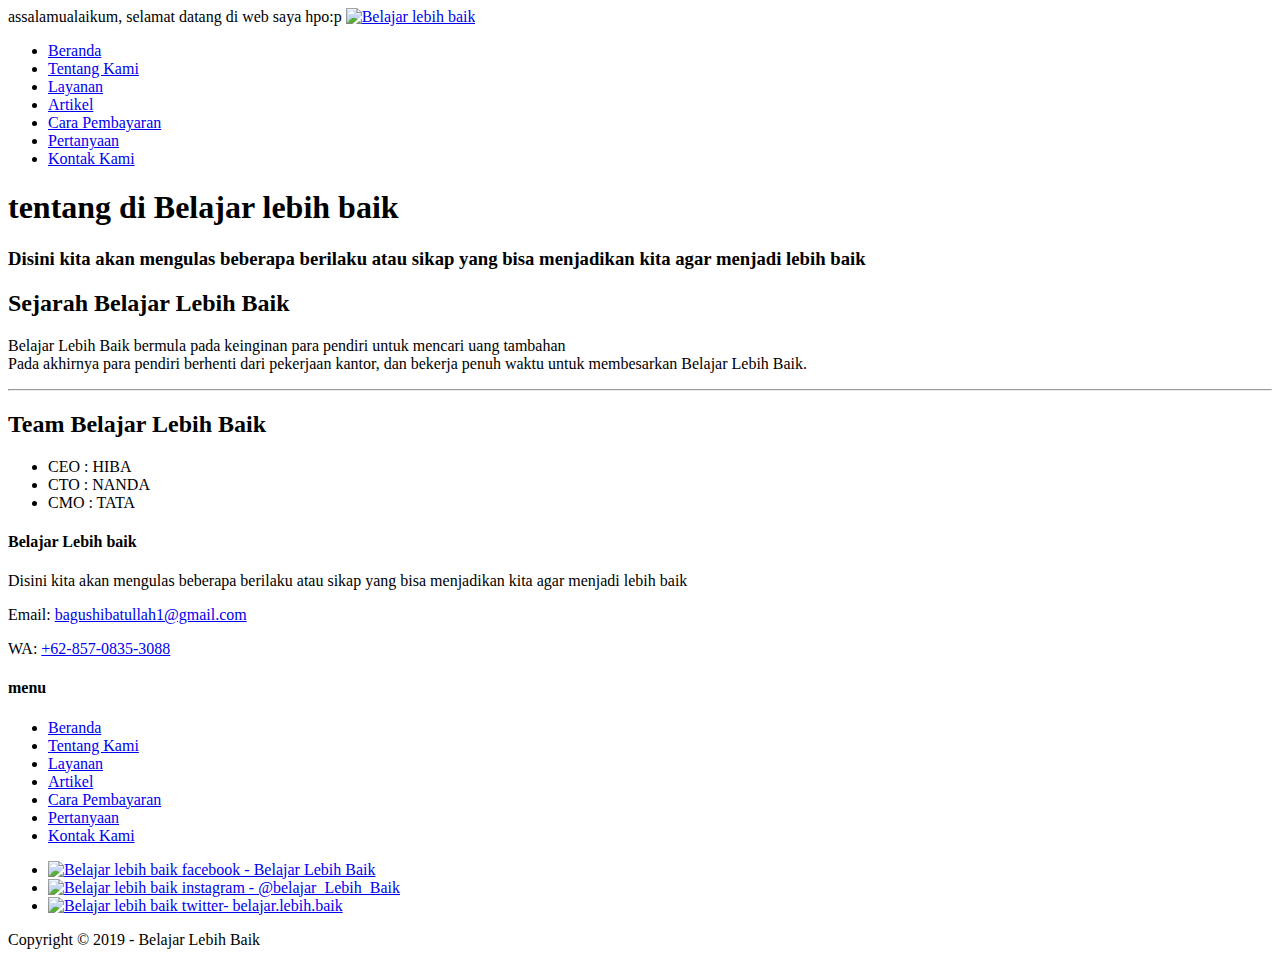
==== tentang.html @ 992e8706 "Add files via upload" ====
<!DOCTYPE html>
<html lang="en">
<head>
    <meta charset="UTF-8">
    <meta name="viewport" content="width=>, initial-scale=1.0">
    <meta http-equiv="X-UA-Compatible" content="ie=edge">
   
    <!-- Start Title -->
    <title>Belajar menjadi lebih baik</title> 
    <!-- End Title -->
   
    <!-- Start Description -->
    <meta type="description" content="Halaman ini berisi tentang cara berperilaku menjadi lebih baik sesuai kaidah ajaran agama islam">
    <!--- End Description -->

    <!-- Start CSS -->
    <link rel="stylesheet" href="css/style.css">
    <!-- End CSS -->
    
</head>
<body>
    <hi> 
        assalamualaikum, selamat datang di web saya hpo:p
    </hi> 
    <!-- Start Logo -->
    <a href="index.html" title="Belajar Lebih baik">
    <img src="images/belajar-lebih-baik.jpg" alt="Belajar lebih baik" widht="300"></a>
    </a>
    <!-- End Logo -->

   <!-- Start Menu Primer -->
    <ul>
   <li>
       <a href="index.html"title="Beranda">Beranda</a>
    </li>
    <li>
        <a href="tentang.html"title="Tentang Kami">Tentang Kami</a>
    </li>
    <li>
        <a href="layanan.html"title="Layanan">Layanan</a>
    </li>
    <li>
        <a href="artikel.html"title="Artikel">Artikel</a>
    </li>
    <li>
        <a href="pembayaran.html"title="Cara Pembayaran">Cara Pembayaran</a>
    </li>
    <li>
        <a href="pertanyaan.html"title="Pertanyaan">Pertanyaan</a>
    </li>
    <li>
        <a href="kontak.html"title="Kontak Kami">Kontak Kami</a>
    </li>
    </ul>
   <!-- End Menu Primer -->

   <!-- Start Jumbotron -->
   <h1>tentang di Belajar lebih baik</h1>
   <h3>Disini kita akan mengulas beberapa berilaku atau sikap yang bisa menjadikan kita agar menjadi lebih baik</h3>
    <!-- End Jumbotron -->

    <!-- Start Tentang -->
    <h2> Sejarah Belajar Lebih Baik </h2>
    <p>Belajar Lebih Baik bermula pada keinginan para pendiri untuk mencari uang tambahan
        <br>
        Pada akhirnya para pendiri berhenti dari pekerjaan kantor, dan bekerja penuh waktu untuk membesarkan Belajar Lebih Baik.
    </p>

    <hr>

    <h2>Team Belajar Lebih Baik</h2>
    <ul>
        <li>CEO : HIBA</li>
        <li>CTO : NANDA</li>
        <li>CMO : TATA</li>
    </ul>

    <!-- End Tentang -->

    <!--Start Menu Sekunder -->
    <h4>Belajar Lebih baik</h4> 
    <p>Disini kita akan mengulas beberapa berilaku atau sikap yang bisa menjadikan kita agar menjadi lebih baik</p>
    <p>Email: <a href="mailto:bagushibatullah1@gmail.com" title="bagushibatullah1@gmail.com">bagushibatullah1@gmail.com</a></p>
    <p>WA: <a href="tel:+62-857-0835-3088" title="+62-857-0835-3088">+62-857-0835-3088</a></p>

<h4>menu</h4>
    <ul>
        <li>
            <a href="index.html"title="Beranda">Beranda</a>
        </li>
        <li>
             <a href="tentang.html"title="Tentang Kami">Tentang Kami</a>
        </li>
        <li>
             <a href="layanan.html"title="Layanan">Layanan</a>
        </li>
        <li>
             <a href="artikel.html"title="Artikel">Artikel</a>
        </li>
        <li>
             <a href="pembayaran.html"title="Cara Pembayaran">Cara Pembayaran</a>
        </li>
        <li>
             <a href="pertanyaan.html"title="Pertanyaan">Pertanyaan</a>
        </li>
        <li>
             <a href="kontak.html"title="Kontak Kami">Kontak Kami</a>
         </li>
     </ul>

     <ul>
        <li>
            <a href="https://faceebok.com/" title="facebook - Belajar Lebih Baik">
                <img src="images/faceebok-logo.jpg" alt="Belajar lebih baik" width="25"> facebook - Belajar Lebih Baik
            </a>
        </li>
        <li>  
            <a href="https://instagram.com/" title="instagram - @belajar_Lebih_Baik">
                <img src="images/instagram-logo.jpg" alt="Belajar lebih baik" width="25"> instagram - @belajar_Lebih_Baik
            </a>
        </li>
        <li> 
            <a href="https://twitter.com/" title="twitter- belajar.lebih.baik">
                <img src="images/Twitter-logo.jpg" alt="Belajar lebih baik" width="25"> twitter- belajar.lebih.baik
            </a>
        </li>
    </ul>
        <!-- End Menu Sekunder -->

        <!-- Start Copyright -->
        <p>Copyright &copy 2019 - Belajar Lebih Baik</p>
        <!-- End Copyright -->
     
</body>
</html>
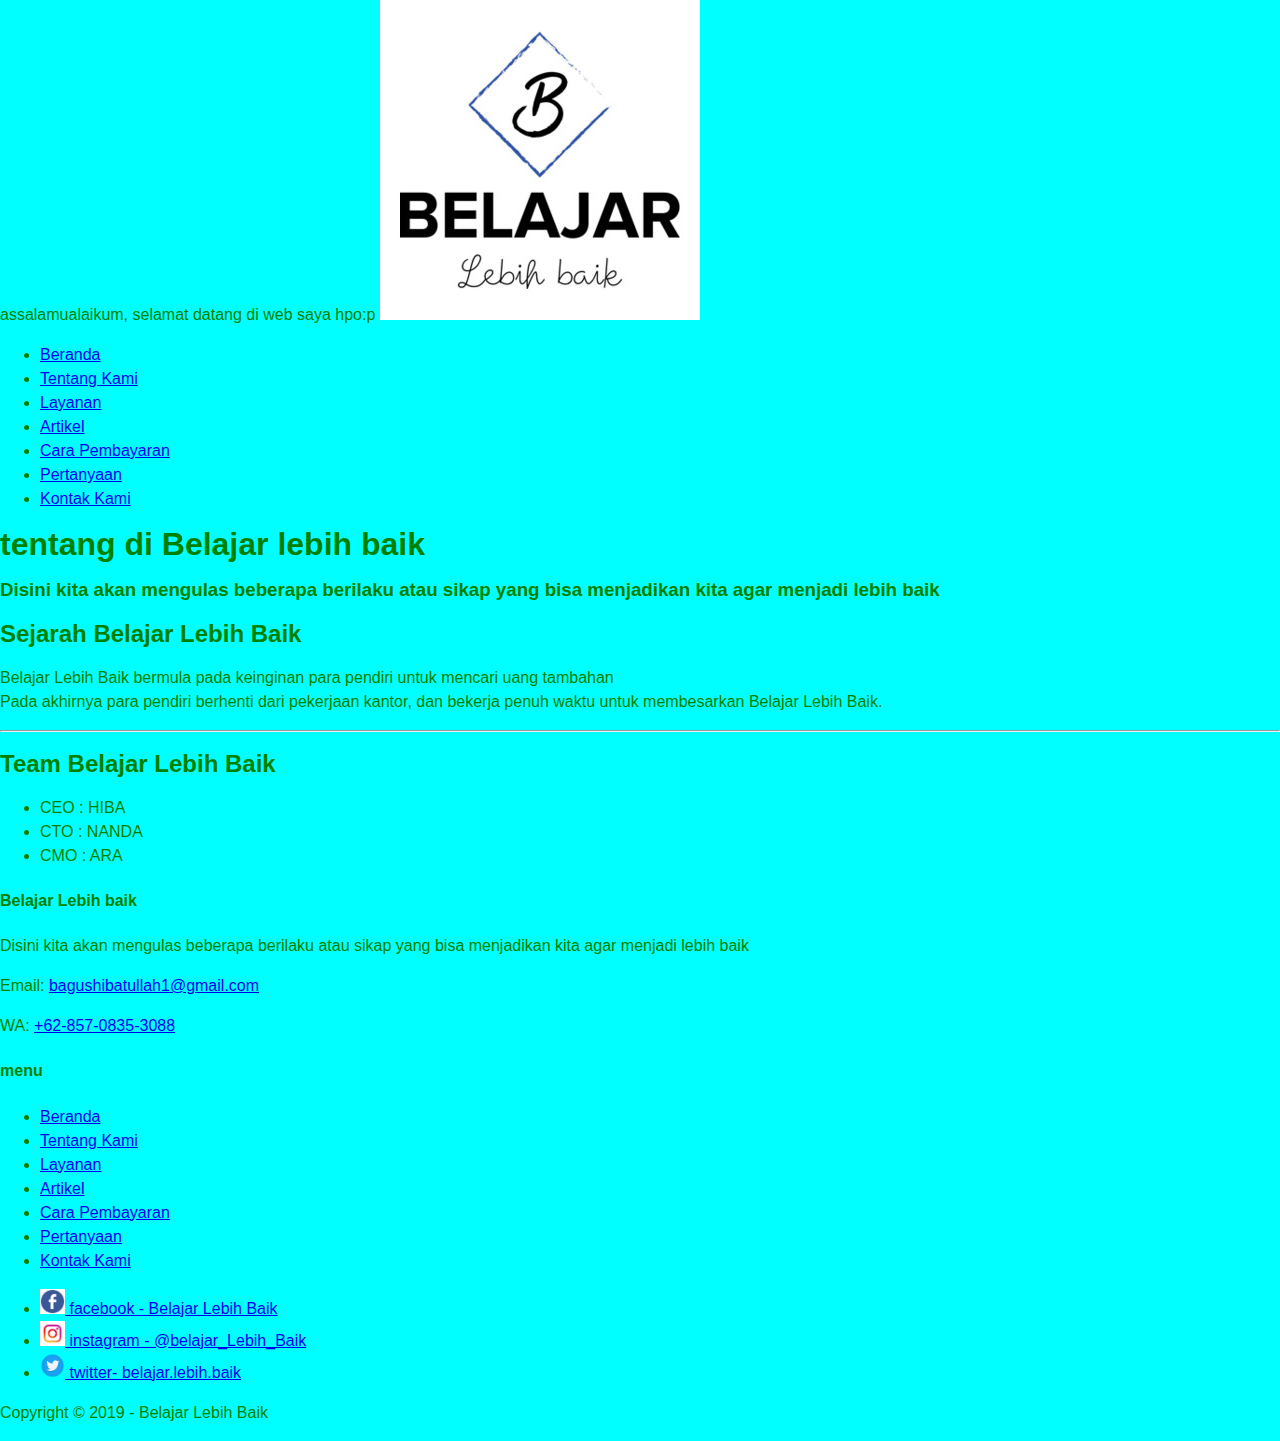
==== commit 430ac09c: "Add files via upload" ====
--- a/tentang.html
+++ b/tentang.html
@@ -72,7 +72,7 @@
     <ul>
         <li>CEO : HIBA</li>
         <li>CTO : NANDA</li>
-        <li>CMO : TATA</li>
+        <li>CMO : ARA</li>
     </ul>
 
     <!-- End Tentang -->
--- a/css/style.css
+++ b/css/style.css
@@ -0,0 +1,28 @@
+/* Start Body */
+body {
+    background-color: aqua ;
+    color: green ;
+    font-family:  Helvetica, Arial, sans-serif ;
+    font-size: 16px ;
+    line-height: 1.5em ;
+    margin: 0 ;
+    padding: 0;
+}
+/* End Body */
+
+/* Start Debug */
+.bg-blue {
+    background-color: rebeccapurple
+}
+.bg-blue {
+    background-color: bisque
+}
+/* End Debug */
+
+/* Start Conteiner */
+    .container {
+        margin: 10px auto ;
+        overflow: auto ;
+        width: 100 %;
+    }
+/* End Conteiner */